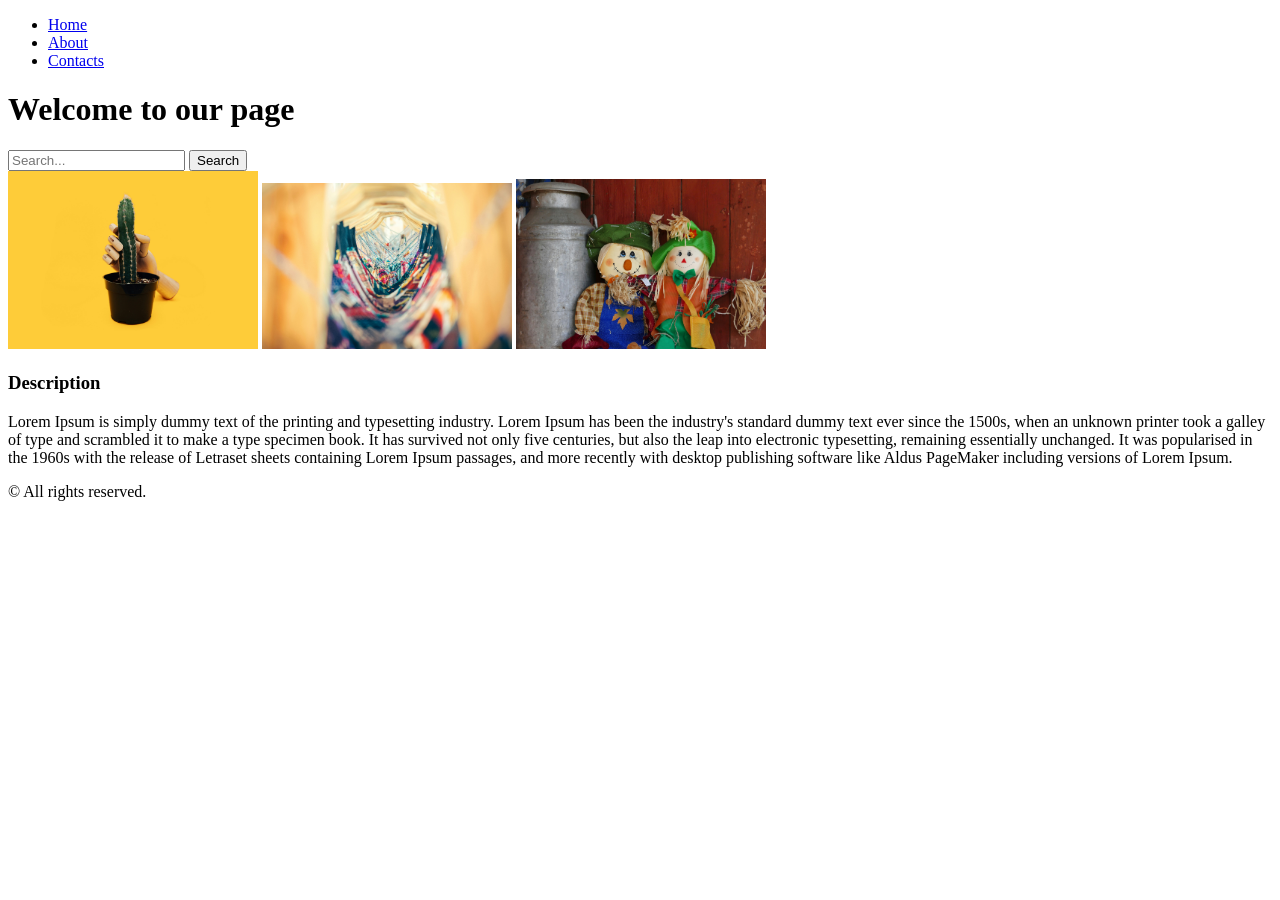
==== index.html @ 30f25e20 "First Commit" ====
<!DOCTYPE html>
<html>
<head>
    <title>AT Playwrigh Typescript</title>
</head>
<body>

    <header>
        <nav>
            <ul>
                <li><a href="#">Home</a></li>
                <li><a href="#">About</a></li>
                <li><a href="#">Contacts</a></li>                
            </ul>
        </nav>
    </header>

    <main>
        <h1>Welcome to our page</h1>
    <section>
        <input type="text" placeholder="Search..."/>
        <button>Search</button>
    </section>

    <section>
        <img width="250" alt="Test Image" src="./assets/image1.jpg"/>
        <img width="250" alt="Test Image" src="./assets/image2.jpg"/>
        <img width="250" alt="Test Image" src="./assets/image3.jpg"/>
    </section>

    <section>
        <h3>Description</h3>
        <p>Lorem Ipsum is simply dummy text of the printing and typesetting industry.
            Lorem Ipsum has been the industry's standard dummy text ever since the 1500s,
            when an unknown printer took a galley of type and scrambled it to make a type specimen book.
            It has survived not only five centuries, but also the leap into electronic typesetting, remaining essentially unchanged.
            It was popularised in the 1960s with the release of Letraset sheets containing Lorem Ipsum passages,
            and more recently with desktop publishing software like Aldus PageMaker including versions of Lorem Ipsum.</p>
    </section>

    </main>

    <footer>
        <p>&#169; All rights reserved.</p>
    </footer>

</body>
</html>
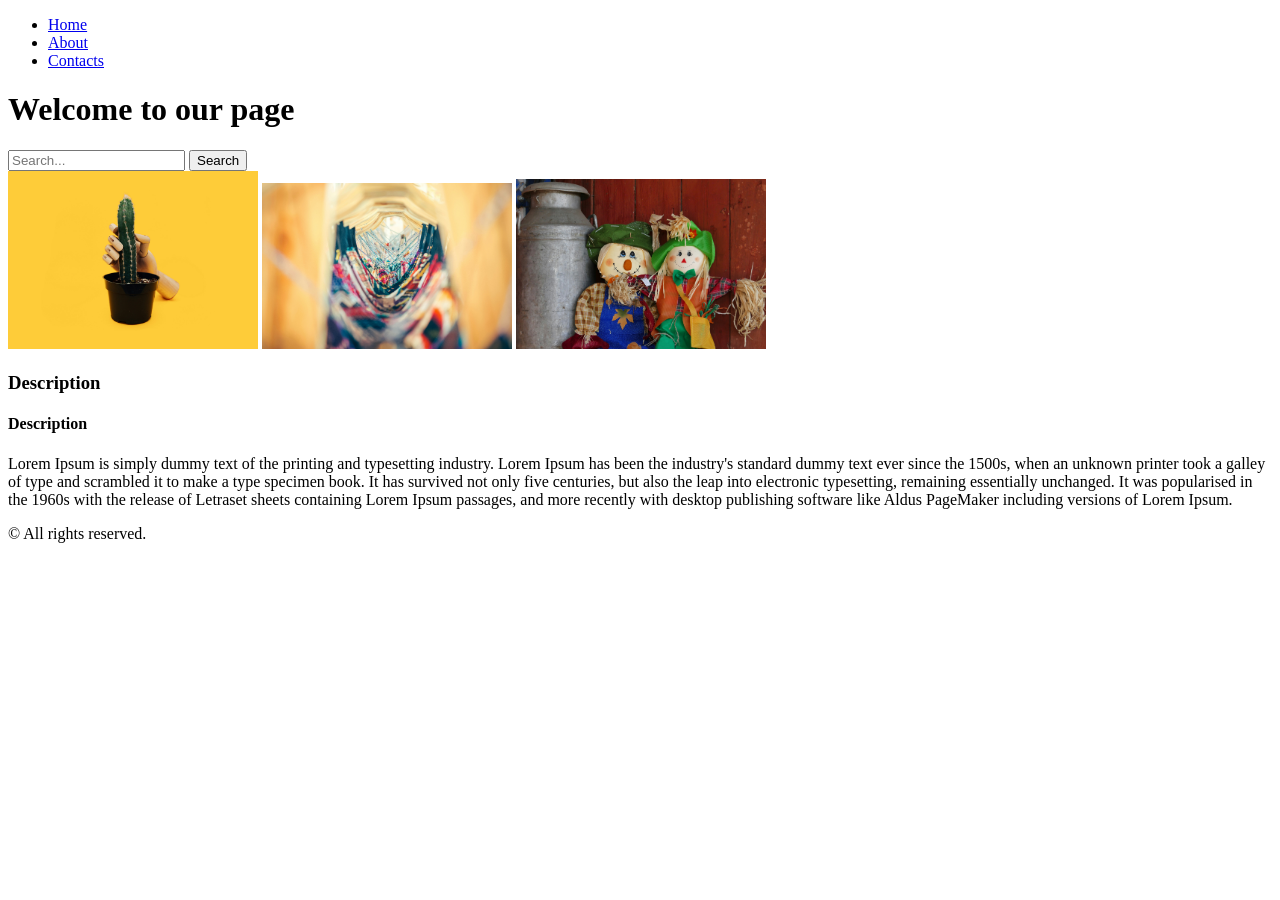
==== commit 39ed2095: "Formatted documents" ====
--- a/index.html
+++ b/index.html
@@ -30,6 +30,7 @@
 
     <section>
         <h3>Description</h3>
+        <h4>Description</h4>
         <p>Lorem Ipsum is simply dummy text of the printing and typesetting industry.
             Lorem Ipsum has been the industry's standard dummy text ever since the 1500s,
             when an unknown printer took a galley of type and scrambled it to make a type specimen book.
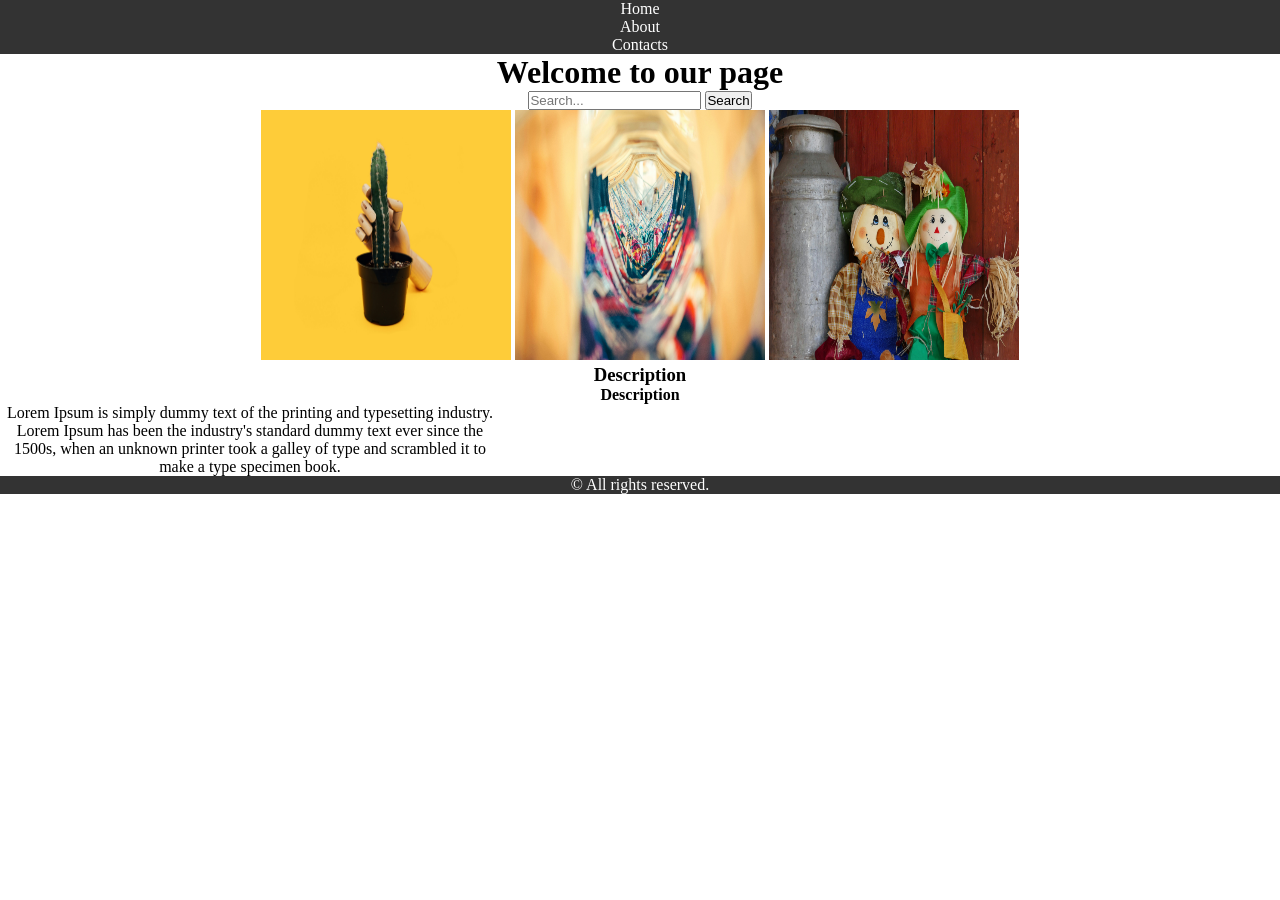
==== commit 3254686a: "Added css styles" ====
--- a/index.html
+++ b/index.html
@@ -1,49 +1,47 @@
 <!DOCTYPE html>
 <html>
-<head>
+  <head>
     <title>AT Playwrigh Typescript</title>
-</head>
-<body>
-
+    <link rel="stylesheet" href="styles.css" />
+  </head>
+  <body>
     <header>
-        <nav>
-            <ul>
-                <li><a href="#">Home</a></li>
-                <li><a href="#">About</a></li>
-                <li><a href="#">Contacts</a></li>                
-            </ul>
-        </nav>
+      <nav>
+        <ul>
+          <li><a href="./index.html">Home</a></li>
+          <li><a href="./about.html">About</a></li>
+          <li><a href="./contacts.html">Contacts</a></li>
+        </ul>
+      </nav>
     </header>
 
     <main>
-        <h1>Welcome to our page</h1>
-    <section>
-        <input type="text" placeholder="Search..."/>
+      <h1>Welcome to our page</h1>
+      <section class="search-bar">
+        <input type="text" placeholder="Search..." />
         <button>Search</button>
-    </section>
+      </section>
 
-    <section>
-        <img width="250" alt="Test Image" src="./assets/image1.jpg"/>
-        <img width="250" alt="Test Image" src="./assets/image2.jpg"/>
-        <img width="250" alt="Test Image" src="./assets/image3.jpg"/>
-    </section>
+      <section class="image-container">
+        <img alt="Test Image" src="./assets/image1.jpg" />
+        <img alt="Test Image" src="./assets/image2.jpg" />
+        <img alt="Test Image" src="./assets/image3.jpg" />
+      </section>
 
-    <section>
+      <section class="description">
         <h3>Description</h3>
         <h4>Description</h4>
-        <p>Lorem Ipsum is simply dummy text of the printing and typesetting industry.
-            Lorem Ipsum has been the industry's standard dummy text ever since the 1500s,
-            when an unknown printer took a galley of type and scrambled it to make a type specimen book.
-            It has survived not only five centuries, but also the leap into electronic typesetting, remaining essentially unchanged.
-            It was popularised in the 1960s with the release of Letraset sheets containing Lorem Ipsum passages,
-            and more recently with desktop publishing software like Aldus PageMaker including versions of Lorem Ipsum.</p>
-    </section>
-
+        <p>
+          Lorem Ipsum is simply dummy text of the printing and typesetting
+          industry. Lorem Ipsum has been the industry's standard dummy text ever
+          since the 1500s, when an unknown printer took a galley of type and
+          scrambled it to make a type specimen book.
+        </p>
+      </section>
     </main>
 
     <footer>
-        <p>&#169; All rights reserved.</p>
+      <p>&#169; All rights reserved.</p>
     </footer>
-
-</body>
-</html>+  </body>
+</html>
--- a/styles.css
+++ b/styles.css
@@ -0,0 +1,43 @@
+* {
+    margin: 0px;
+    padding: 0px;
+}
+
+header {
+    background-color: #333;
+}
+
+header nav {
+text-align: center;
+}
+
+header nav ul {
+    list-style-type: none;
+}
+
+header nav ul li a {
+    text-decoration: none;
+    color: #fff;
+}
+
+main {
+    text-align: center;
+}
+
+main .image-container img{
+    width: 250px;
+    height: 250px;
+}
+
+main .description p {
+width: 500px;
+}
+
+footer{
+    text-align: center;
+    background-color: #333;
+}
+
+footer p {
+    color: #fff;
+}
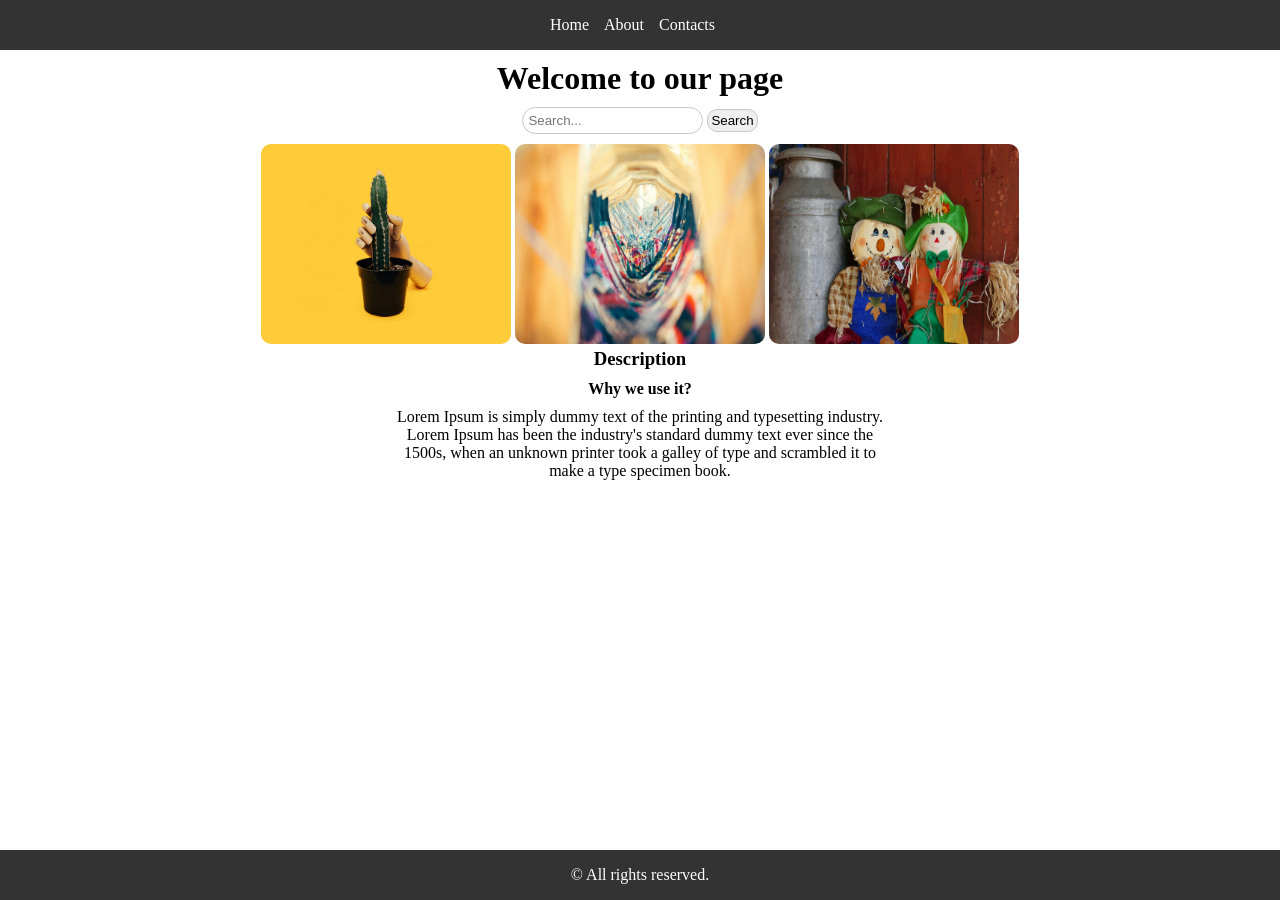
==== commit 02ee199b: "Exercise HTML and CSS" ====
--- a/index.html
+++ b/index.html
@@ -30,7 +30,7 @@
 
       <section class="description">
         <h3>Description</h3>
-        <h4>Description</h4>
+        <h4>Why we use it?</h4>
         <p>
           Lorem Ipsum is simply dummy text of the printing and typesetting
           industry. Lorem Ipsum has been the industry's standard dummy text ever
--- a/styles.css
+++ b/styles.css
@@ -1,43 +1,95 @@
 * {
-    margin: 0px;
-    padding: 0px;
+  margin: 0px;
+  padding: 0px;
 }
 
 header {
-    background-color: #333;
+  background-color: #333;
 }
 
 header nav {
-text-align: center;
+  text-align: center;
 }
 
 header nav ul {
-    list-style-type: none;
+  list-style-type: none;
+  height: 50px;
+  display: flex;
+  justify-content: center;
+  align-items: center;
 }
 
 header nav ul li a {
-    text-decoration: none;
-    color: #fff;
+  text-decoration: none;
+  color: #fff;
+  margin-right: 15px;
+}
+
+header nav ul li a:hover {
+  color: #c7c7c7;
 }
 
 main {
-    text-align: center;
+  text-align: center;
 }
 
-main .image-container img{
-    width: 250px;
-    height: 250px;
+main h1 {
+  margin: 10px 0;
+}
+
+main .search-bar {
+  margin-bottom: 10px;
+}
+
+main .search-bar input {
+  padding: 5px;
+  border-radius: 15px;
+  border: 1px solid #c7c7c7;
+}
+
+main .search-bar button {
+  padding: 3px;
+  border-radius: 10px;
+  border: 1px solid #c7c7c7;
+  font-weight: 500;
+}
+
+main .search-bar button:hover {
+  cursor: pointer;
+  background-color: #c9c9c9;
+}
+
+main .image-container img {
+  width: 250px;
+  height: 200px;
+  border-radius: 10px;
+}
+
+main .image-container img:hover {
+  scale: 1.1;
 }
 
 main .description p {
-width: 500px;
+  width: 500px;
+  margin: 0 auto;
 }
 
-footer{
-    text-align: center;
-    background-color: #333;
+main .description h3,
+main .description h4 {
+  margin-bottom: 10px;
+}
+
+footer {
+  width: 100%;
+  height: 50px;
+  background-color: #333;
+  position: fixed;
+  bottom: 0;
+  display: flex;
+  align-items: center;
+  justify-content: center;
 }
 
 footer p {
-    color: #fff;
-}+  color: #fff;
+}
